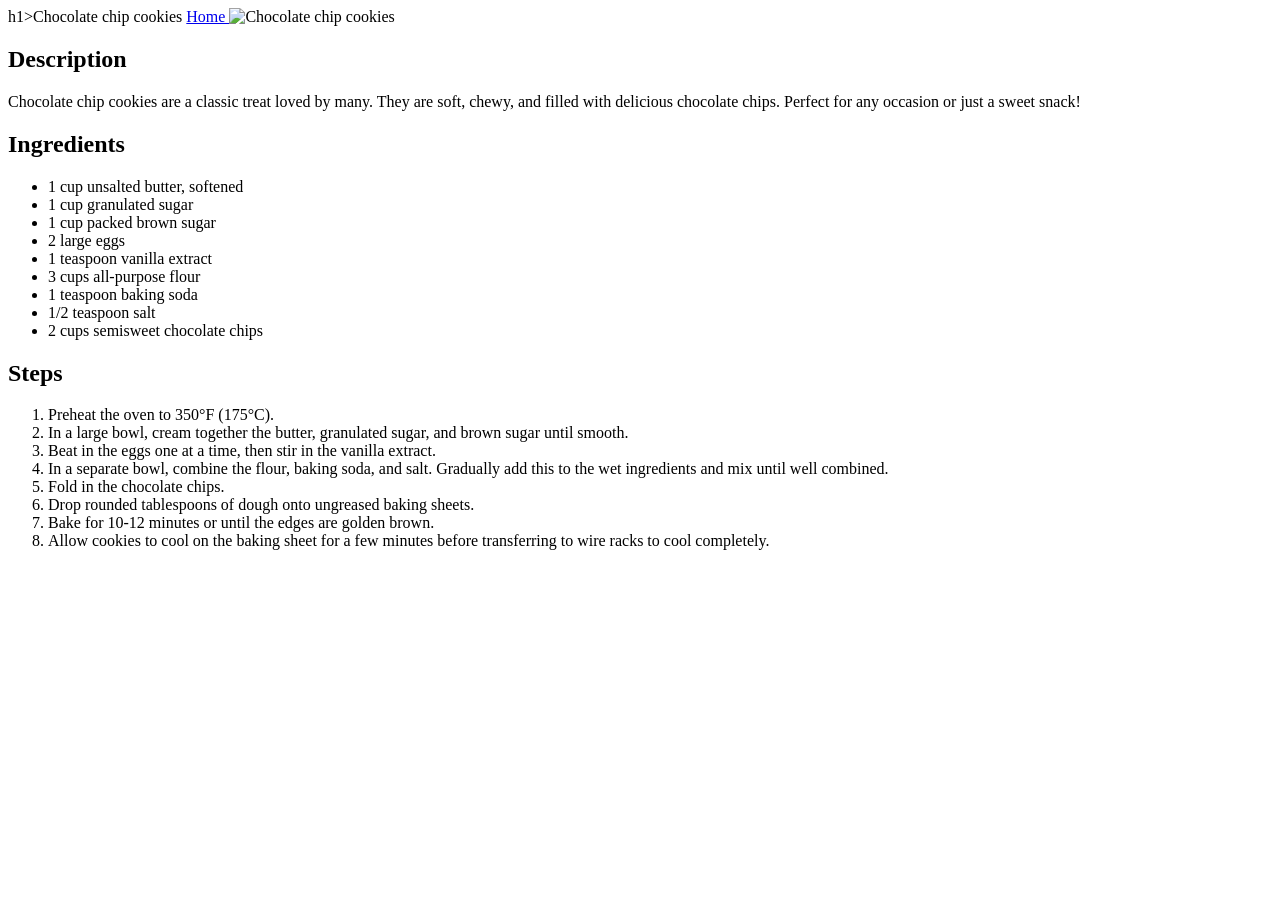
==== recipes/Chocolate_chip_cookies.html @ b987d206 "Add two amages chocolate and couscous plus two HTML files for chocolat ans couscous recipes" ====
<!DOCTYPE html>
<html lang="en">
<head>
    <meta charset="UTF-8">
    <meta name="viewport" content="width=device-width, initial-scale=1.0">
    <title>Chocolate chip cookies</title>
</head>
<body>
    h1>Chocolate chip cookies</h1>
    <a href="../index.html"> Home </a>  
        <img src="../images/Chocolate_chip_cookies.jpg" alt="Chocolate chip cookies">
    <h2>Description</h2>
    <p>Chocolate chip cookies are a classic treat loved by many. They are soft, chewy, and filled with delicious chocolate chips. Perfect for any occasion or just a sweet snack!</p>
    <h2>Ingredients</h2>            
    <ul>
        <li>1 cup unsalted butter, softened</li>
        <li>1 cup granulated sugar</li>
        <li>1 cup packed brown sugar</li>
        <li>2 large eggs</li>
        <li>1 teaspoon vanilla extract</li>
        <li>3 cups all-purpose flour</li>
        <li>1 teaspoon baking soda</li>
        <li>1/2 teaspoon salt</li>
        <li>2 cups semisweet chocolate chips</li>
    </ul>
    <h2>Steps</h2>  
    <ol>
            <li>Preheat the oven to 350°F (175°C).</li>
            <li>In a large bowl, cream together the butter, granulated sugar, and brown sugar until smooth.</li>
            <li>Beat in the eggs one at a time, then stir in the vanilla extract.</li>
            <li>In a separate bowl, combine the flour, baking soda, and salt. Gradually add this to the wet ingredients and mix until well combined.</li>
            <li>Fold in the chocolate chips.</li>
            <li>Drop rounded tablespoons of dough onto ungreased baking sheets.</li>
            <li>Bake for 10-12 minutes or until the edges are golden brown.</li>
            <li>Allow cookies to cool on the baking sheet for a few minutes before transferring to wire racks to cool completely.</li>  
             </ol>  
</body>
</html>
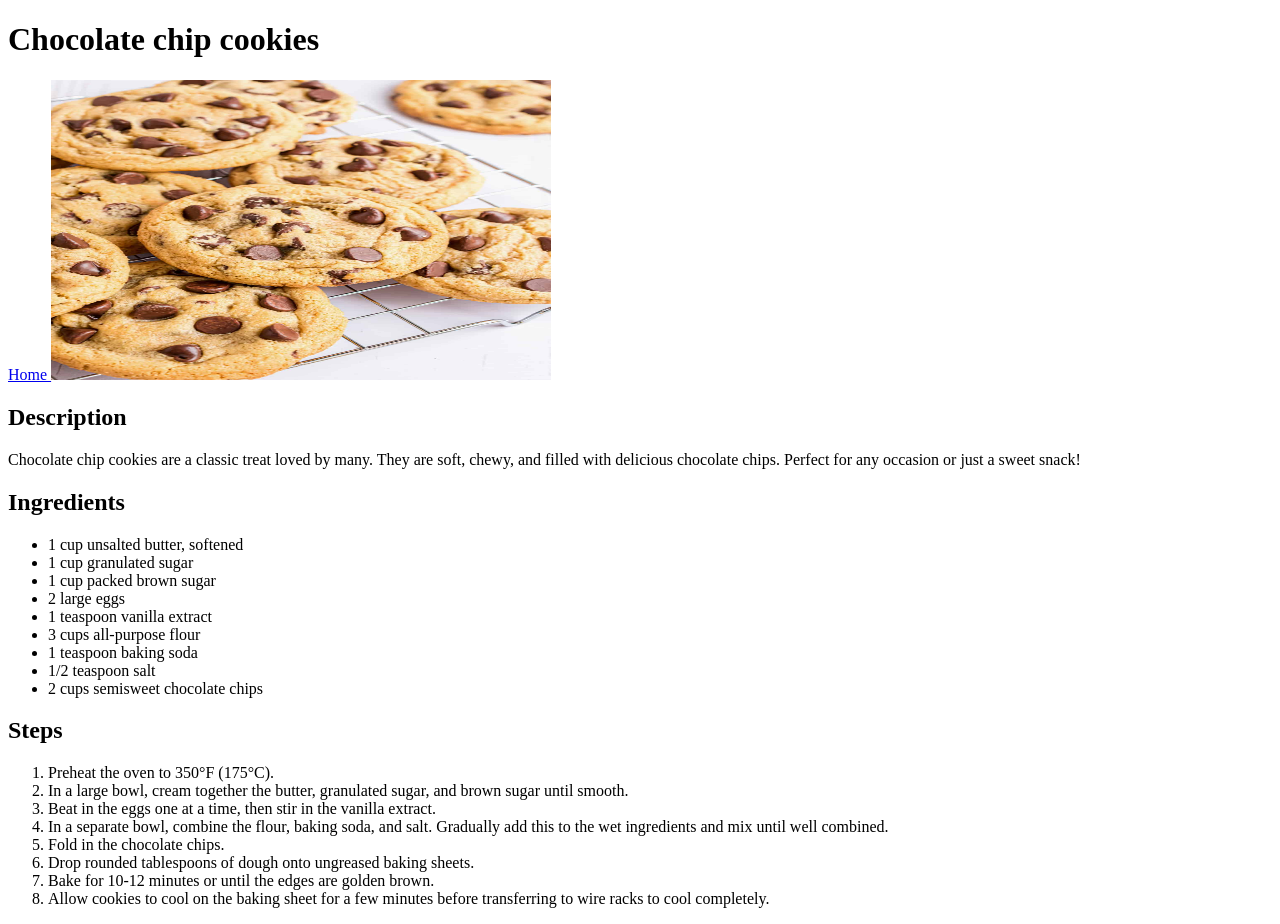
==== commit 288dc606: "Update index file" ====
--- a/recipes/Chocolate_chip_cookies.html
+++ b/recipes/Chocolate_chip_cookies.html
@@ -6,9 +6,9 @@
     <title>Chocolate chip cookies</title>
 </head>
 <body>
-    h1>Chocolate chip cookies</h1>
+    <h1>Chocolate chip cookies</h1>
     <a href="../index.html"> Home </a>  
-        <img src="../images/Chocolate_chip_cookies.jpg" alt="Chocolate chip cookies">
+        <img src="../Chocolate_chip_cookies.jpg" alt="Chocolate chip cookies" width="500" height="300">
     <h2>Description</h2>
     <p>Chocolate chip cookies are a classic treat loved by many. They are soft, chewy, and filled with delicious chocolate chips. Perfect for any occasion or just a sweet snack!</p>
     <h2>Ingredients</h2>            
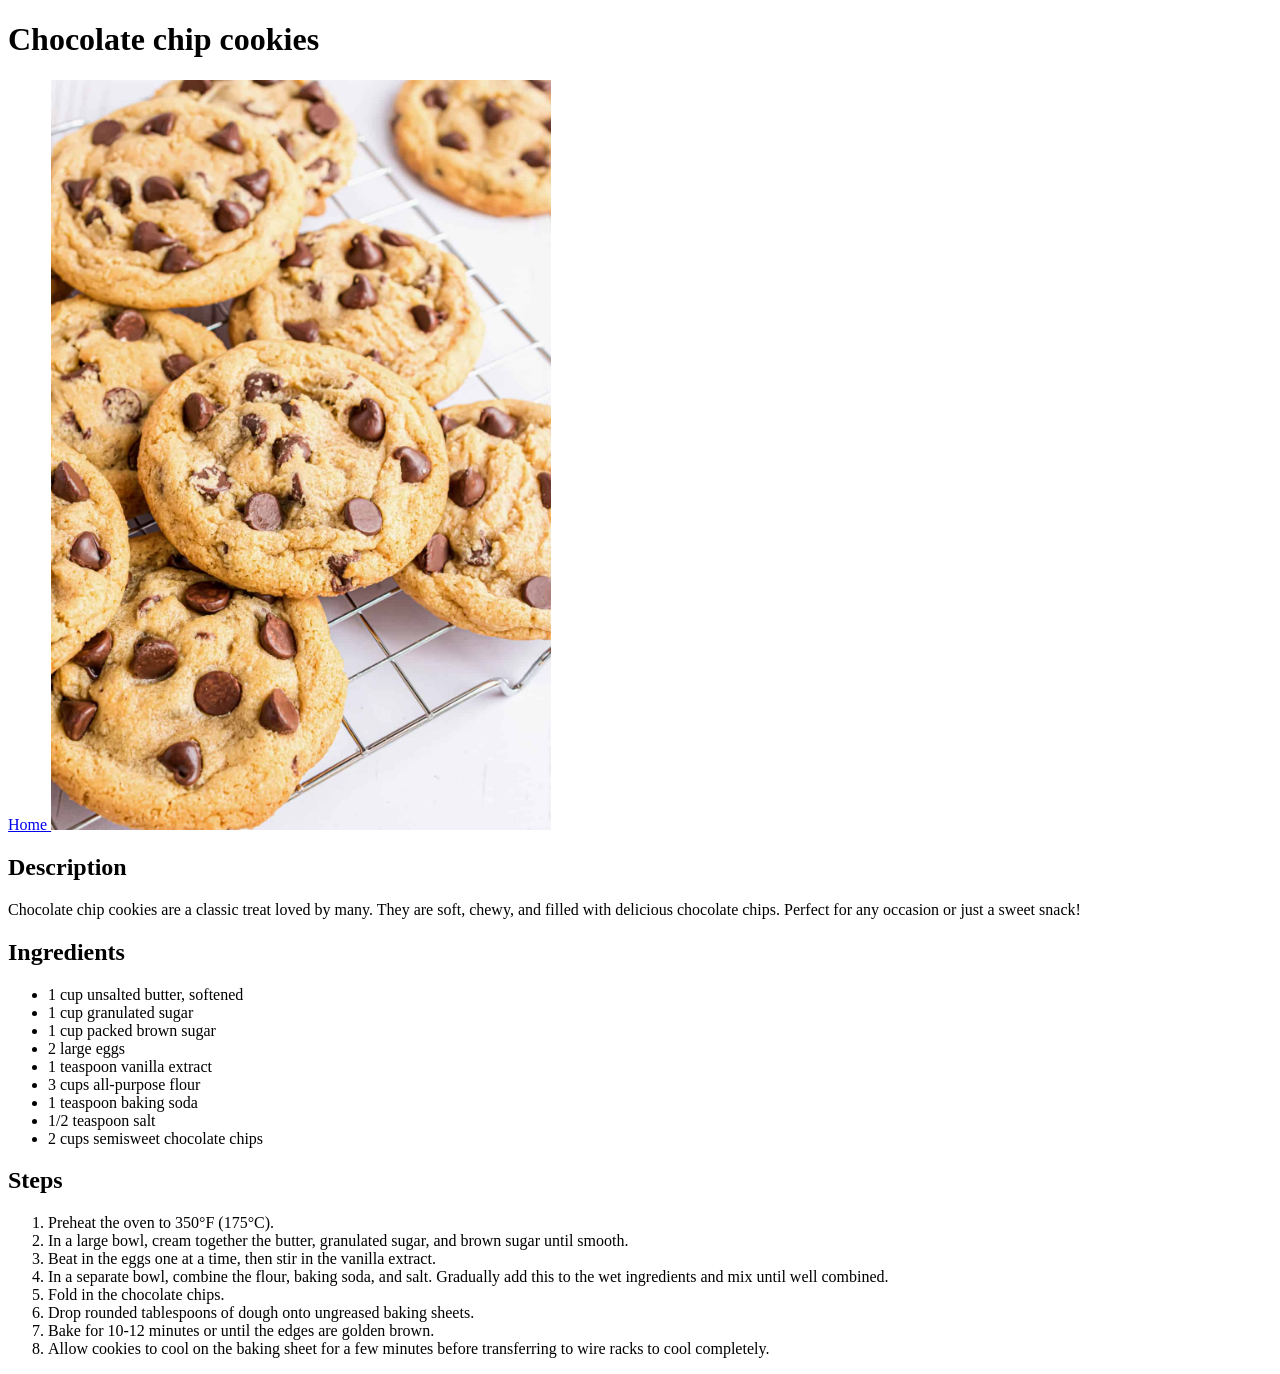
==== commit 313fcffe: "update images sizes" ====
--- a/recipes/Chocolate_chip_cookies.html
+++ b/recipes/Chocolate_chip_cookies.html
@@ -8,7 +8,7 @@
 <body>
     <h1>Chocolate chip cookies</h1>
     <a href="../index.html"> Home </a>  
-        <img src="../Chocolate_chip_cookies.jpg" alt="Chocolate chip cookies" width="500" height="300">
+        <img src="../Chocolate_chip_cookies.jpg" alt="Chocolate chip cookies" width="500" >
     <h2>Description</h2>
     <p>Chocolate chip cookies are a classic treat loved by many. They are soft, chewy, and filled with delicious chocolate chips. Perfect for any occasion or just a sweet snack!</p>
     <h2>Ingredients</h2>            
